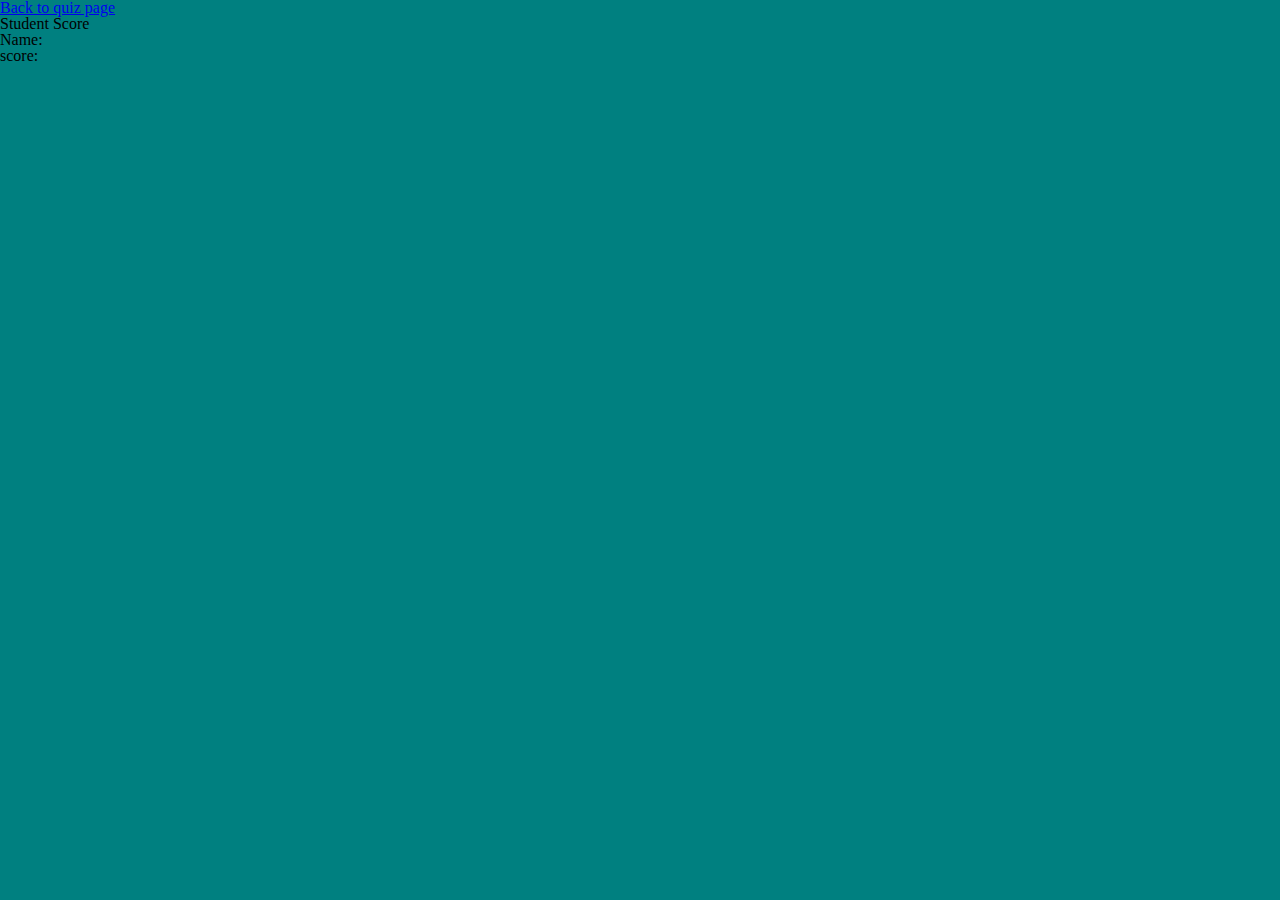
==== highScores.html @ adf79c48 "showing wrong or right after clicking the seleced answer" ====
<!DOCTYPE html>
<html lang="en">
<head>
    <meta charset="UTF-8">
    <meta http-equiv="X-UA-Compatible" content="IE=edge">
    <meta name="viewport" content="width=device-width, initial-scale=1.0">
    <link rel="stylesheet" href="./reset.css">
    <link rel="stylesheet" href="./style.css">
    <title>Code Quiz</title>
</head>
<body>
    <div>
        <a href="./index.html">Back to quiz page</a>
    </div>
    <section class= "scores-box" id="score">
        <h1>Student Score</h1>
        <ul id="list-of-students">
            <li>
                <h1 id="initials">Name:</h1><p id="score">score:</p>
            </li>
        </ul>
        
    </section>
<script src="./highscores.js"></script> 
</body>
</html>
---- style.css ----
*{
    margin: 0;
    padding: 0;
    box-sizing: border-box;
    font-family:Verdana, Geneva, Tahoma, sans-serif;

}

body {
    background-color:teal;
}


#Question{
    font-size: 25px;
    color: black;

}

div p {
    font-size: 40px;
}

.quiz-box{
    
    background: white;
    margin: auto;
    
    border-radius: 5px;
    height:50%;
    width: 50%;
    display: flex;
    align-items: center;
    flex-direction: column;
    justify-content: center space-between space-around;
    text-align: center;
    padding: 0 35px;
    font-size: 25px;
    
    position: absolute;
    top: 300px;
    right:450px;
    font-size: 18px;
}


.buttons {
   /* height: 60px;
    display: flex;
    align-items: center;
    justify-content: flex-end;
    padding: 0 35px;
    border-top: 1px solid lightpink;*/
    margin: 0 5px;
    height: 40px;
    width: 100px;
    border: 2px solid transparent;
  
    font-size: 16px;
    font-weight: 500;
    cursor:pointer;
    transition: all 0.3s ease;
}

.quit {
    color: black;
    background-color: white;

    display: flex;
    align-items: center;
    width: 145px;
    height:50px;

    border-radius: 5px;
    padding: 0 8px;
    
    /*justify-content: flex-end;*/
    position: absolute;
    top: 110px;
    right: 45px;
    font-size: 18px;
    text-align: center;
}

.restart {
    color: black;
    background-color: white;

    display: flex;
    align-items: center;
    width: 145px;
    height:50px;

    border-radius: 5px;
    padding: 0 8px;
    
    /*justify-content: flex-end;*/
    position: absolute;
    top: 190px;
    right: 45px;
    font-size: 18px;
    text-align: center;
}

.quit:hover {
    background:purple;
    color: white;
}

.restart:hover {
    background:purple;
    color: white;
}

section #quiz {
    justify-content: center;

}



#intro{
/*
    display: none;
    background: white;
    border-radius: 5px;
    */


    width: 100%;
    flex-direction: column;
    justify-content: center;
    text-align: center;
    padding: 0 35px;
    font-size: 70px;
    font-weight: 500;


}

#start-quiz {
   position:absolute;
    top: 25%;
    left: 47%;
    transform: translate(-50,-50);

    font-size: 20px;
    font-weight: 500;
    color: black;
    padding: 10px 20px;
    outline: none;
    border: none;
    border-radius: 5px;
    background: white;
    cursor: pointer;

   
}

#start-quiz:hover {
    background:purple;
    color: white;
    
}


#time {
    display: flex;
    align-items: center;
    width: 145px;
    height:50px;
    background:greenyellow;
    border: 1px solid green;
    border-radius: 5px;
    padding: 0 8px;
    
    justify-content: flex-end;
    position: absolute;
    top: 30px;
    right: 45px;
    font-size: 18px;
}

#quiz{
    display: none;
}

#info{
    display: none;
}

#right-or-wrong{
    display: none;
}

#next {
    display: none;
}
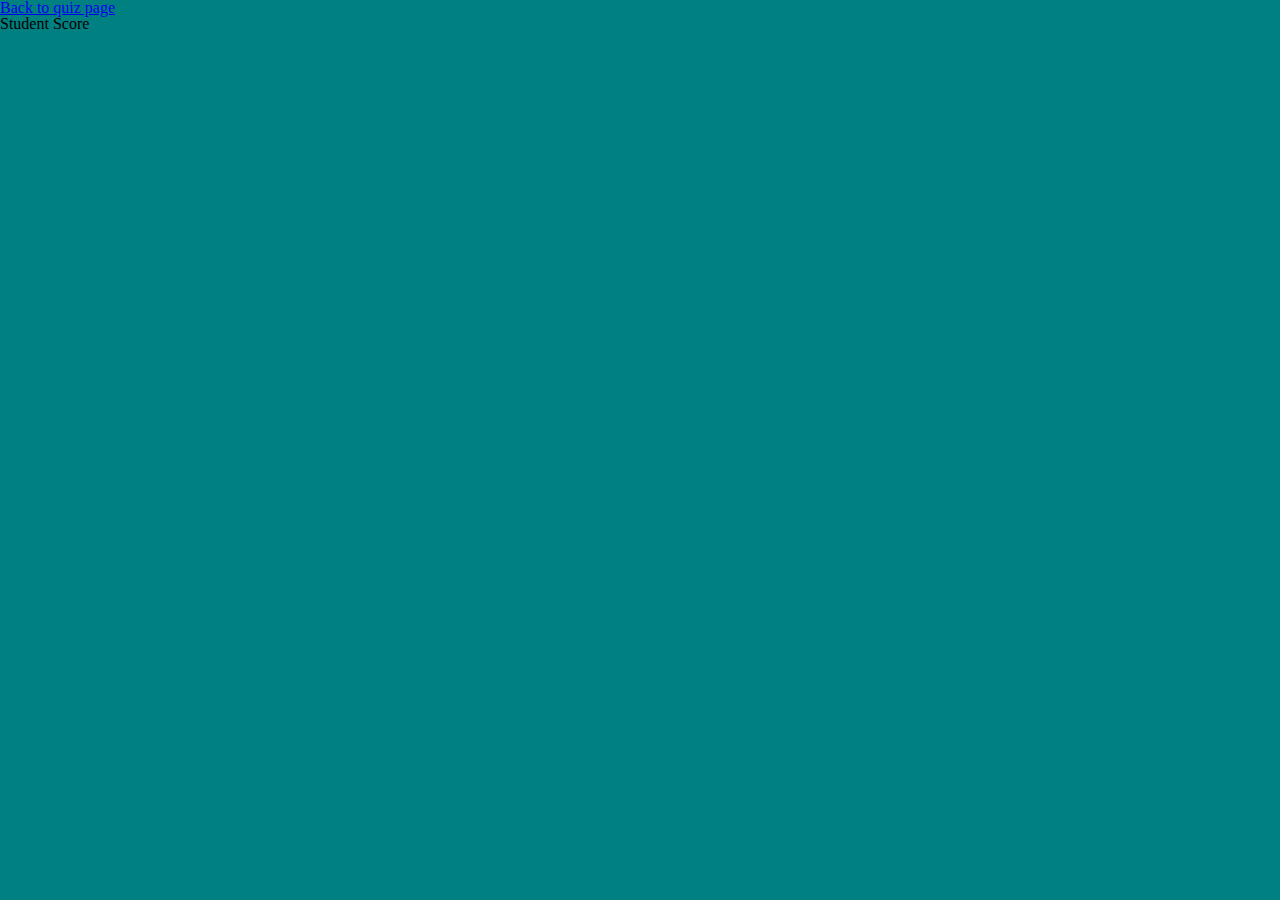
==== commit 5abf9059: "name and score are dsiplaying in he highscores page" ====
--- a/highScores.html
+++ b/highScores.html
@@ -16,9 +16,7 @@
     <section class= "scores-box" id="score">
         <h1>Student Score</h1>
         <ul id="list-of-students">
-            <li>
-                <h1 id="initials">Name:</h1><p id="score">score:</p>
-            </li>
+            
         </ul>
         
     </section>
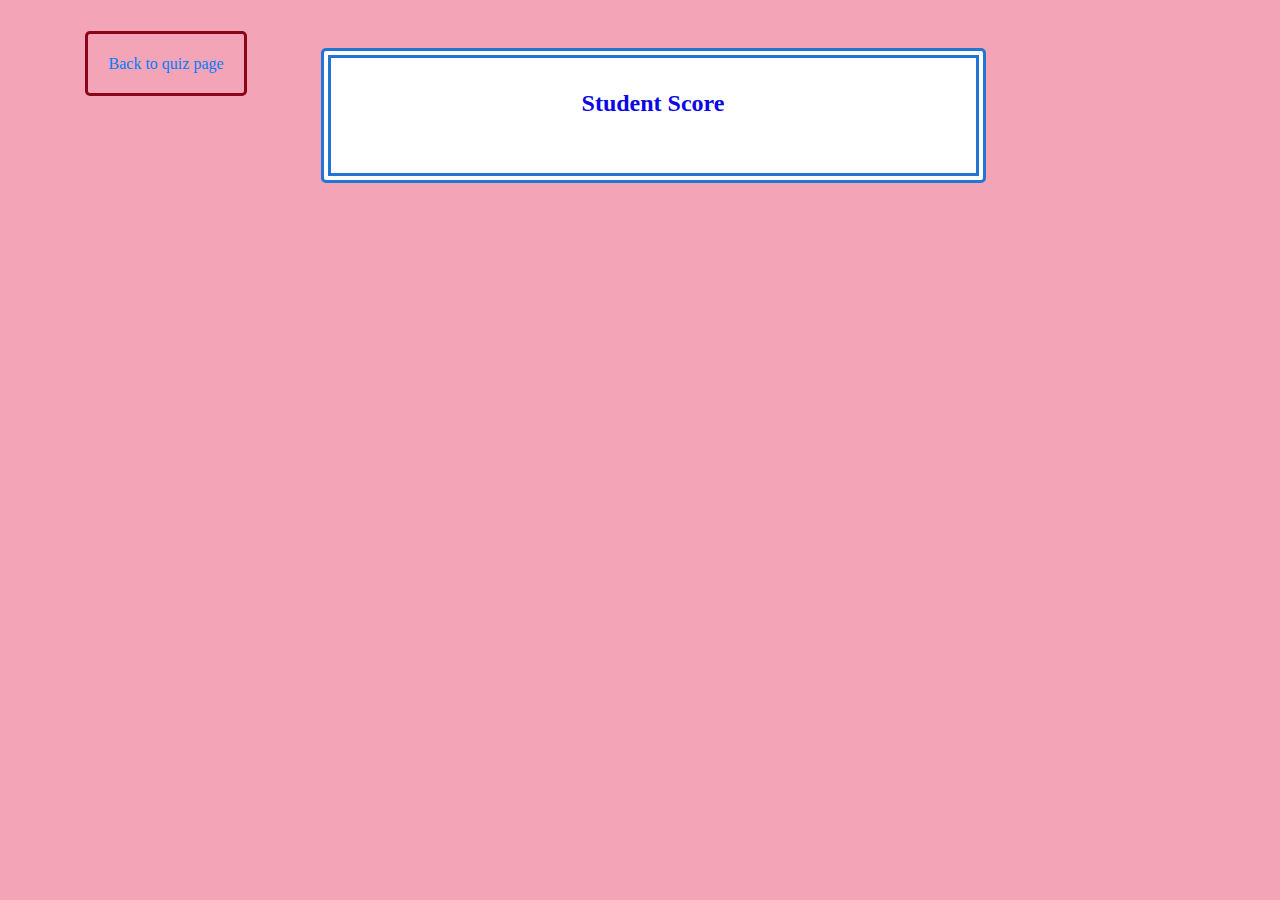
==== commit a757d6ef: "exit and restart buttons are working, app is mobile responsive" ====
--- a/highScores.html
+++ b/highScores.html
@@ -5,21 +5,32 @@
     <meta charset="UTF-8">
     <meta http-equiv="X-UA-Compatible" content="IE=edge">
     <meta name="viewport" content="width=device-width, initial-scale=1.0">
+    <link rel="stylesheet" href="https://stackpath.bootstrapcdn.com/bootstrap/4.3.1/css/bootstrap.min.css" />
+    <link rel="stylesheet" href="https://use.fontawesome.com/releases/v5.8.1/css/all.css"integrity="sha384-50oBUHEmvpQ+1lW4y57PTFmhCaXp0ML5d60M1M7uH2+nqUivzIebhndOJK28anvf" crossorigin="anonymous" />
+    <link href="https://fonts.googleapis.com/css?family=Open+Sans&display=swap" rel="stylesheet" />
+    <link rel="stylesheet" href="https://fonts.googleapis.com/css?family=Audiowide|Sofia|Trirong">
     <link rel="stylesheet" href="./reset.css">
     <link rel="stylesheet" href="./style.css">
     <title>Code Quiz</title>
 </head>
 <body>
-    <div>
-        <a href="./index.html">Back to quiz page</a>
+    <div class="container mt-5">
+        <div class="row">
+            <div class="col mt-2">
+                <a class="hs" href="./index.html">Back to quiz page</a>
+            </div>
+            <div class="col-7">
+                    <section class= "scores-box" id="score">
+                        <h1 id="stsc">Student Score</h1>
+                        <ul class="mt-4" id="list-of-students">
+                        </ul>
+                    </section>
+            </div>
+            <div class="buttons col">
+            </div>
+        </div>
     </div>
-    <section class= "scores-box" id="score">
-        <h1>Student Score</h1>
-        <ul id="list-of-students">
-            
-        </ul>
-        
-    </section>
+    
 <script src="./highscores.js"></script> 
 </body>
 </html>--- a/style.css
+++ b/style.css
@@ -3,184 +3,149 @@
     padding: 0;
     box-sizing: border-box;
     font-family:Verdana, Geneva, Tahoma, sans-serif;
-
-}
-
+}
 body {
-    background-color:teal;
-}
-
-
-#Question{
-    font-size: 25px;
+    background-color: rgb(243, 164, 183);
+}
+#question{
+    font-size: 2rem;
     color: black;
-
-}
-
-div p {
-    font-size: 40px;
-}
-
+    font-weight: bolder;
+    text-align: center;
+    font-size: 1.5rem;
+}
+#stsc{
+    font-size: 2rem;
+    color: rgb(11, 7, 230);
+    font-weight: bolder;
+    text-align: center;
+    font-size: 1.5rem;
+}
 .quiz-box{
-    
     background: white;
-    margin: auto;
-    
-    border-radius: 5px;
-    height:50%;
-    width: 50%;
-    display: flex;
-    align-items: center;
-    flex-direction: column;
-    justify-content: center space-between space-around;
-    text-align: center;
+    border-radius: 5px;
     padding: 0 35px;
-    font-size: 25px;
-    
     position: absolute;
-    top: 300px;
-    right:450px;
-    font-size: 18px;
-}
-
-
-.buttons {
-   /* height: 60px;
-    display: flex;
-    align-items: center;
-    justify-content: flex-end;
+    width: 100%;
+    justify-content: center;
+    text-align: center;
+    align-items: center;
+    border: 10px double rgb(34, 117, 212);
+    border-radius: 5px;
+    padding: 5%;
+}
+.scores-box {
+    background: white;
+    border-radius: 5px;
     padding: 0 35px;
-    border-top: 1px solid lightpink;*/
-    margin: 0 5px;
-    height: 40px;
-    width: 100px;
-    border: 2px solid transparent;
-  
-    font-size: 16px;
-    font-weight: 500;
-    cursor:pointer;
-    transition: all 0.3s ease;
-}
-
+    position: absolute;
+    width: 100%;
+    justify-content: center;
+    text-align: center;
+    align-items: center;
+    border: 10px double rgb(34, 117, 212);
+    border-radius: 5px;
+    padding: 5%;
+}
+#answers {
+    font-size: 1rem;
+}
+#list-of-students {
+    font-size: 1.5rem;
+}
 .quit {
-    color: black;
-    background-color: white;
-
-    display: flex;
-    align-items: center;
-    width: 145px;
-    height:50px;
-
-    border-radius: 5px;
-    padding: 0 8px;
-    
-    /*justify-content: flex-end;*/
-    position: absolute;
-    top: 110px;
-    right: 45px;
-    font-size: 18px;
-    text-align: center;
-}
-
-.restart {
-    color: black;
-    background-color: white;
-
-    display: flex;
-    align-items: center;
-    width: 145px;
-    height:50px;
-
-    border-radius: 5px;
-    padding: 0 8px;
-    
-    /*justify-content: flex-end;*/
-    position: absolute;
-    top: 190px;
-    right: 45px;
-    font-size: 18px;
-    text-align: center;
-}
-
+    color: white;
+    font-weight: bolder;
+    align-items: center;
+    border: 1px double rgb(34, 117, 212);
+    background-color: rgb(40, 176, 221);
+    border-radius: 5px;
+    font-size: 1rem;
+    padding: 10%;
+    text-align: center;
+    cursor:pointer;
+    transition: all 0.3s ease;
+}
 .quit:hover {
     background:purple;
     color: white;
 }
-
+.restart {
+    color:white;
+    font-weight: bolder;
+    align-items: center;
+    border: 1px double olivedrab;
+    background-color: rgb(98, 184, 98);
+    border-radius: 5px;
+    font-size: 1rem;
+    padding: 10%;
+    text-align: center;
+    cursor:pointer;
+    transition: all 0.3s ease;
+}
 .restart:hover {
     background:purple;
     color: white;
 }
-
-section #quiz {
+h1{
+    font-size: 3rem;
+    font-weight: bolder;
+    color:blue;
+}
+#intro{
+    width: 100%;
     justify-content: center;
-
-}
-
-
-
-#intro{
-/*
-    display: none;
-    background: white;
-    border-radius: 5px;
-    */
-
-
-    width: 100%;
-    flex-direction: column;
-    justify-content: center;
-    text-align: center;
-    padding: 0 35px;
-    font-size: 70px;
-    font-weight: 500;
-
-
-}
-
+    text-align: center;
+    align-items: center;
+    border: 10px double rgb(34, 117, 212);
+    border-radius: 5px;
+    padding: 5%;
+    font-weight: bolder;
+    
+}
 #start-quiz {
-   position:absolute;
-    top: 25%;
-    left: 47%;
-    transform: translate(-50,-50);
-
-    font-size: 20px;
-    font-weight: 500;
-    color: black;
-    padding: 10px 20px;
-    outline: none;
-    border: none;
-    border-radius: 5px;
-    background: white;
-    cursor: pointer;
-
-   
-}
-
+    position:absolute;
+    color:white;
+    font-weight: bolder;
+    align-items: center;
+    border: 1px double rgb(166, 245, 10);
+    background-color: rgb(172, 230, 12);
+    border-radius: 5px;
+    font-size: 1rem;
+    padding: 3%;
+    text-align: center;
+    cursor:pointer;
+    transition: all 0.3s ease;
+    margin-right: 2%;
+}
 #start-quiz:hover {
     background:purple;
     color: white;
-    
-}
-
-
+}
+.hs {
+    align-items: center;
+    border: 3px solid rgb(138, 5, 23);
+    border-radius: 5px;
+    font-size: 1rem;
+    padding: 10%;
+    cursor:pointer;
+    transition: all 0.3s ease;
+}
+.buttons {
+    border: 2px solid transparent;
+    cursor:pointer;
+    transition: all 0.3s ease;
+}
 #time {
-    display: flex;
-    align-items: center;
-    width: 145px;
-    height:50px;
-    background:greenyellow;
-    border: 1px solid green;
-    border-radius: 5px;
-    padding: 0 8px;
-    
-    justify-content: flex-end;
-    position: absolute;
-    top: 30px;
-    right: 45px;
-    font-size: 18px;
-}
-
+    align-items: center;
+    text-align: center;
+    font-size: 1rem;
+    font-weight: bolder;
+    letter-spacing: 0.05rem;
+}
+#time-left {
+    text-align: center;
+}
 #quiz{
     display: none;
 }
@@ -191,12 +156,52 @@
 
 #right-or-wrong{
     display: none;
-}
-
+    border: 3px solid rgb(228, 185, 43);
+    font-weight: bolder;
+    align-items: center;
+    border-radius: 5px;
+    font-size: 1rem;
+    padding: 3%;
+    text-align: center;
+    cursor:pointer;
+    transition: all 0.3s ease;
+    margin:auto;
+}
 #next {
     display: none;
-}
-
-
-
-
+    color: white;
+    font-weight: bolder;
+    align-items: center;
+    border: 1px double rgb(34, 117, 212);
+    background-color: rgb(40, 176, 221);
+    border-radius: 5px;
+    font-size: 1rem;
+    padding: 3%;
+    text-align: center;
+    cursor:pointer;
+    transition: all 0.3s ease;
+    margin:auto;
+}
+#name {
+    color: white;
+    font-weight: bolder;
+    align-items: center;
+    border: 2px solid white;
+    background-color: rgb(228, 185, 43);
+    border-radius: 5px;
+    font-size: 1rem;
+    padding: 1%;
+    text-align: center;
+    cursor:pointer;
+    transition: all 0.3s ease;
+    margin:auto;
+}
+h2{
+    font-size: 2rem;
+}
+h4 {
+    /* font-weight: bolder; */
+    text-align: center;
+}
+
+
